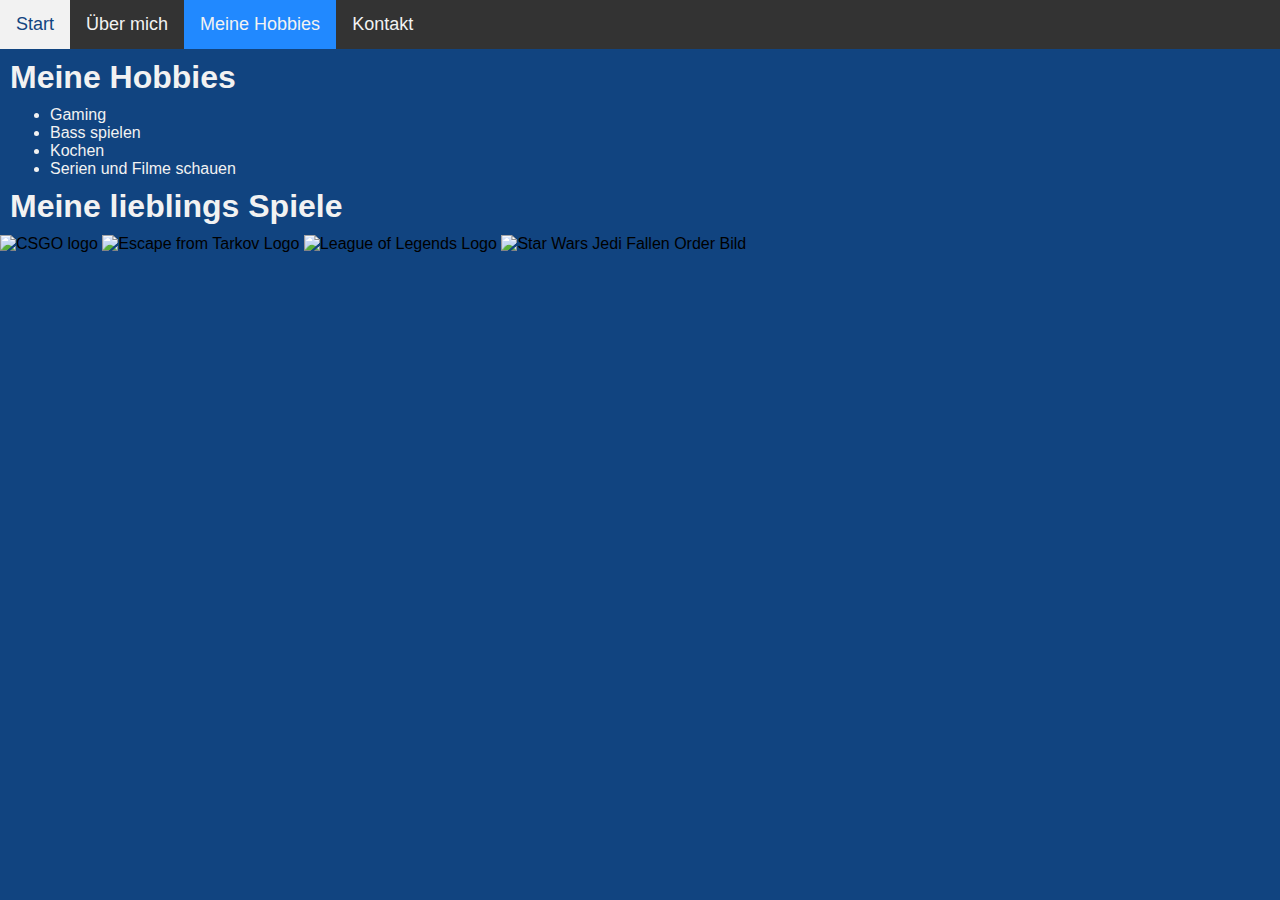
==== MeineHobbies.html @ 837832ec "Final Site" ====
<!DOCTYPE html>
<html lang="de">
  <head>
    <meta charset="UTF-8" />
    <meta name="viewport" content="width=device-width, initial-scale=1.0" />
    <meta http-equiv="X-UA-Compatible" content="ie=edge" />
    <title>Document</title>
    <link rel="stylesheet" href="style/style.css" />
  </head>
  <body class="background">
        <nav class="responsivenav" id="responsivenav">

            <a href="index.html">Start</a>
            <a href="ueber_mich.html">Über mich</a>
            <a class="active" href="MeineHobbies.html">Meine Hobbies</a>
            <a href="kontakt.html">Kontakt</a>
            <div class="barcontainer" id="barcontainer">
                <div class="bar1"></div>
                <div class="bar2"></div>
                <div class="bar3"></div>
            </div>
        </nav>
        <script
        src="https://code.jquery.com/jquery-3.4.1.slim.min.js"
        integrity="sha256-pasqAKBDmFT4eHoN2ndd6lN370kFiGUFyTiUHWhU7k8="
        crossorigin="anonymous"></script>
    <script src="scripts/script.js"></script>
    <main>
    <h1>Meine Hobbies</h1>
      <ul>
        <li>Gaming</li>
        <li>Bass spielen</li>
        <li>Kochen</li>
        <li>Serien und Filme schauen</li>
      </ul>
    <h1>
      Meine lieblings Spiele
    </h1>
    <div>
      <img class="csgobild" src="/Ük_101_Projekt/img/CSGO.jpg" alt="CSGO logo">
      <img class="eftbild" src="/Ük_101_Projekt/img/eft.jpg" alt="Escape from Tarkov Logo">
      <img class="lolbild" src="/Ük_101_Projekt/img/lol.jpg" alt="League of Legends Logo">
      <img class="starwars" src="/Ük_101_Projekt/img/StarWarsFallenOrder.png" alt="Star Wars Jedi Fallen Order Bild">
    </div>
  </main>
  </body>
</html>
---- style/style.css ----
body {
  margin: 0;
  font-family: Arial, Helvetica, sans-serif;
}

.backgroundstart {
  background: url(/Ük_101_Projekt/img/nature-sky-night-milky-way-127577.jpg);
  background-repeat: no-repeat;
  background-size: cover;
}

.background {
  background-color: #114480;
}

header {
  margin: 0;
  padding: 0;
}

.responsivenav {
  background-color: #333333;
  overflow: hidden;
}

.responsivenav a {
  color: #f2f2f2;
  text-decoration: none;
  font-size: 18px;
  padding: 14px 16px;
  display: flex;
  flex-grow: 1;
  text-align: center;
  float: left;
}

.responsivenav a:hover {
  background-color: #f2f2f2;
  color: #114480;
}

.responsivenav a.active {
  background-color: #2189ff;
}

.responsivenav .barcontainer {
  display: none;
  cursor: pointer;
  margin-right: 5px;
  margin-top: 3px;
}

.bar1,
.bar2,
.bar3 {
  width: 35px;
  height: 5px;
  background-color: #f2f2f2;
  margin: 6px 0px;
  transition: 0.2s;
}

.change .bar1 {
  transform: rotate(-45deg) translate(-9px, 6px);
}

.change .bar2 {
  opacity: 0;
}

.change .bar3 {
  transform: rotate(45deg) translate(-9px, -6px);
}

@media screen and (max-width: 600px) {
  .responsivenav a:not(:first-child) {
    display: none;
  }

  .responsivenav .barcontainer {
    float: right;
    display: block;
  }

  .responsivenav.responsive {
    position: relative;
  }

  .responsivenav.responsive .barcontainer {
    position: absolute;
    right: 0;
    top: 0;
  }

  .responsivenav.responsive a {
    float: none;
    display: block;
  }
}

h1 {
  margin: 10px;
  color: #f2f2f2;
  font-family: Verdana, Geneva, Tahoma, sans-serif;
}

p,
ul {
  margin: 10px;
  color: #f2f2f2;
}

.starth1 {
  color: #f2f2f2;
  text-align: center;
  font-size: 58px;
}

.bspbild1 {
  height: 325px;
}

.csgobild {
  height: 150px;
}

.lolbild {
  height: 150px;
}

.eftbild {
  height: 150px;
}

.starwars {
  height: 150px;
}

a {
  text-decoration: none;
  color: #f2f2f2;
}
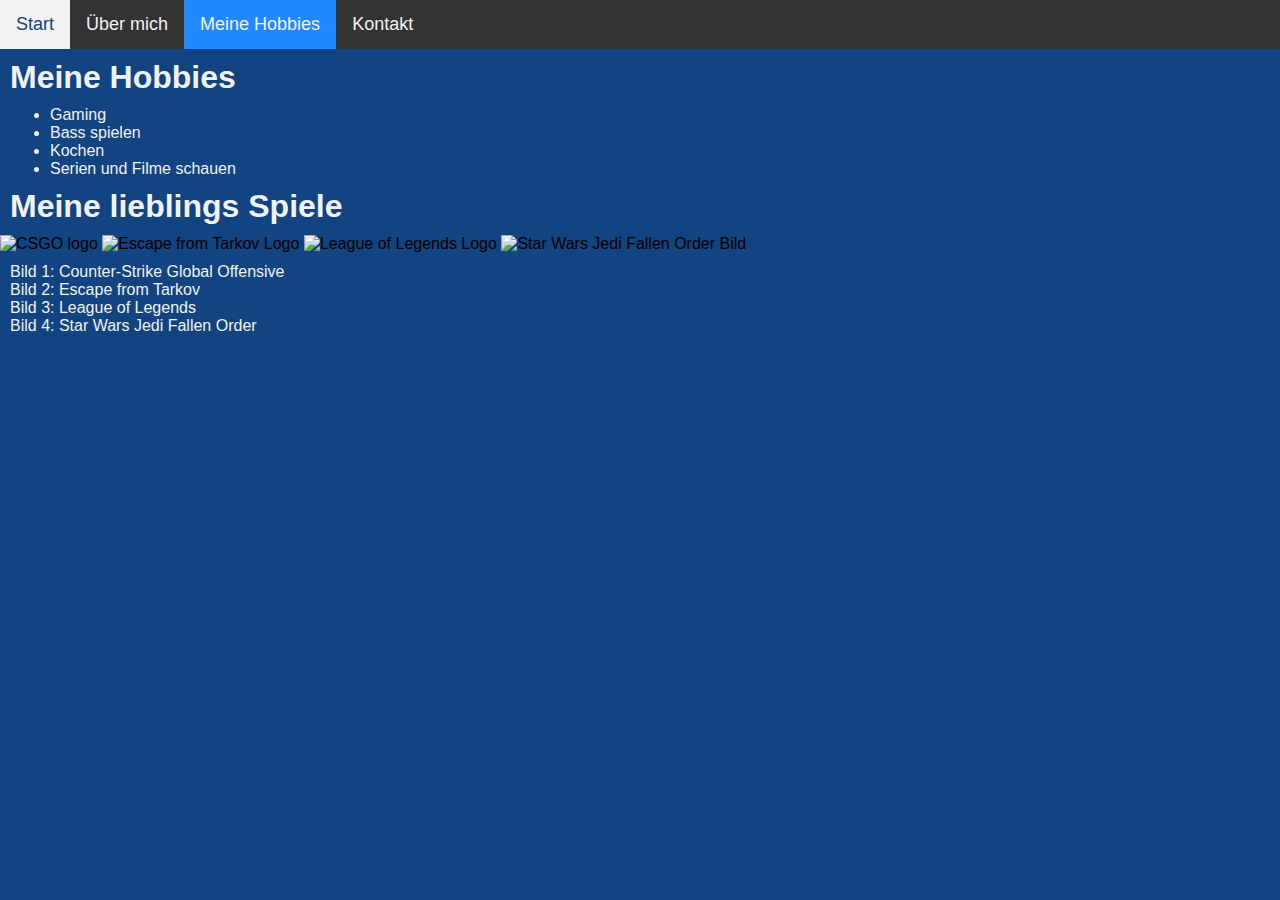
==== commit 469166df: "Final" ====
--- a/MeineHobbies.html
+++ b/MeineHobbies.html
@@ -41,6 +41,14 @@
       <img class="eftbild" src="/Ük_101_Projekt/img/eft.jpg" alt="Escape from Tarkov Logo">
       <img class="lolbild" src="/Ük_101_Projekt/img/lol.jpg" alt="League of Legends Logo">
       <img class="starwars" src="/Ük_101_Projekt/img/StarWarsFallenOrder.png" alt="Star Wars Jedi Fallen Order Bild">
+      <p>Bild 1: Counter-Strike Global Offensive
+        <br>
+        Bild 2: Escape from Tarkov 
+        <br>
+        Bild 3: League of Legends
+        <br>
+        Bild 4: Star Wars Jedi Fallen Order 
+      </p>
     </div>
   </main>
   </body>
